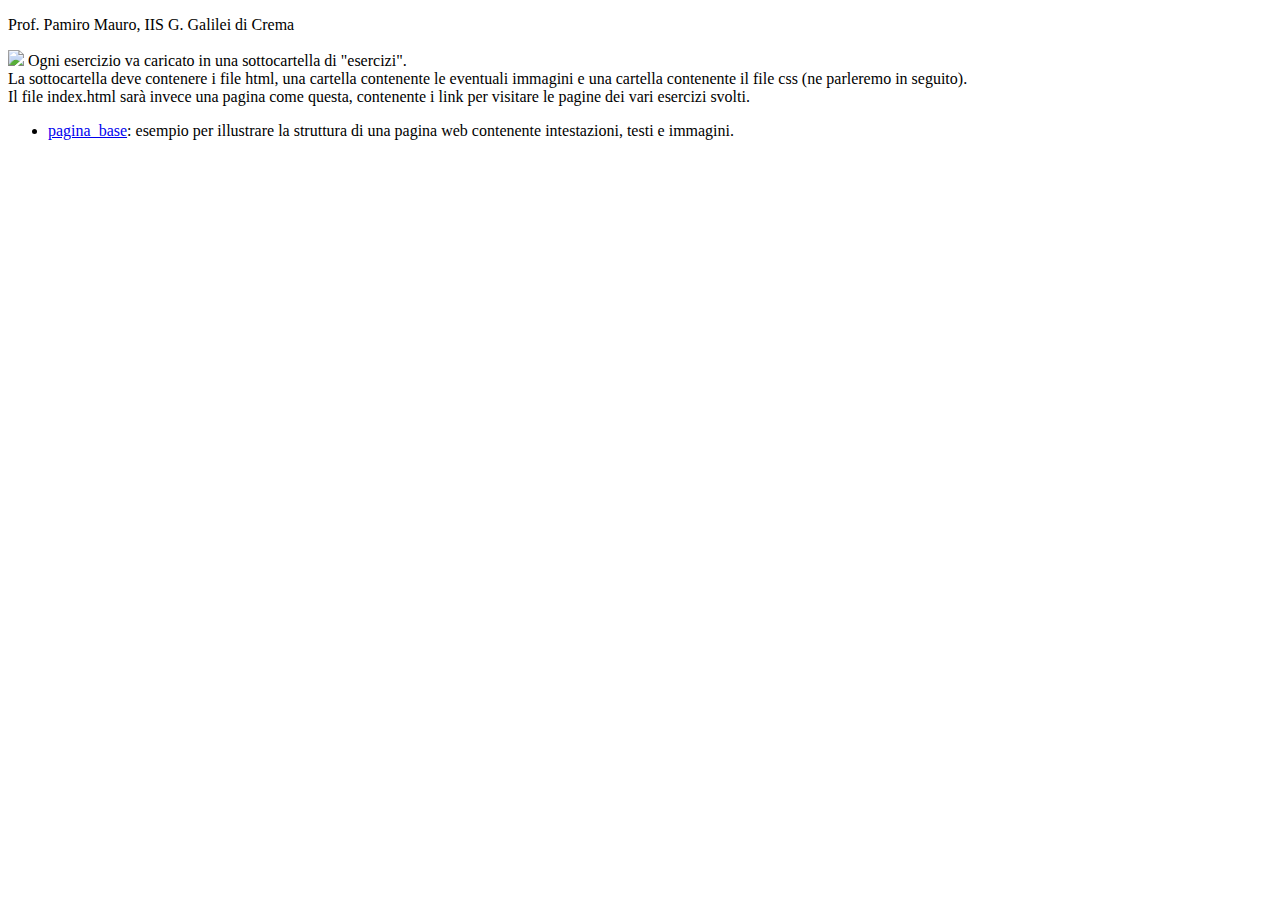
==== index.html @ 7ad841c9 "Update index.html" ====
<!doctype html>
<html>
<head>
  <title>Indice degli esercizi di HTML - prof. Pamiro Mauro</title>
  <link href="css/stili_indice.css">
</head>
<body>
<p id="intestazione">Prof. Pamiro Mauro, IIS G. Galilei di Crema</p>
<img id="logo" src="img/html_coding.jpg>
<h1>Indice degli esercizi di HTML</h1>
<p>In questa pagina troverete gli esercizi che via via vi assegnerò.</p>
<p>
Anche voi, usando il vostro spazio su GitHub, dovrete tenere un indice degli esercizi svolti, che dovrà essere aggiornato ogni volta che fate un nuovo esercizio, quindi <strong>prendete questo sito come modello</strong>.
</p>
<p>
Create nel vostro GitHub una pagina di nome index.html e una cartella di nome "esercizi".<br>
Ogni esercizio va caricato in una sottocartella di "esercizi".<br>
La sottocartella deve contenere i file html, una cartella contenente le eventuali immagini e una cartella contenente il file css (ne parleremo in seguito).<br>
Il file index.html sarà invece una pagina come questa, contenente i link per visitare le pagine dei vari esercizi svolti.
</p>
<ul>
  <li>
    <a href="esercizi/pagina_base/index.html">pagina_base</a>: 
    esempio per illustrare la struttura di una pagina web contenente intestazioni, testi e immagini.
  </li>
</ul>
</body>
</html>
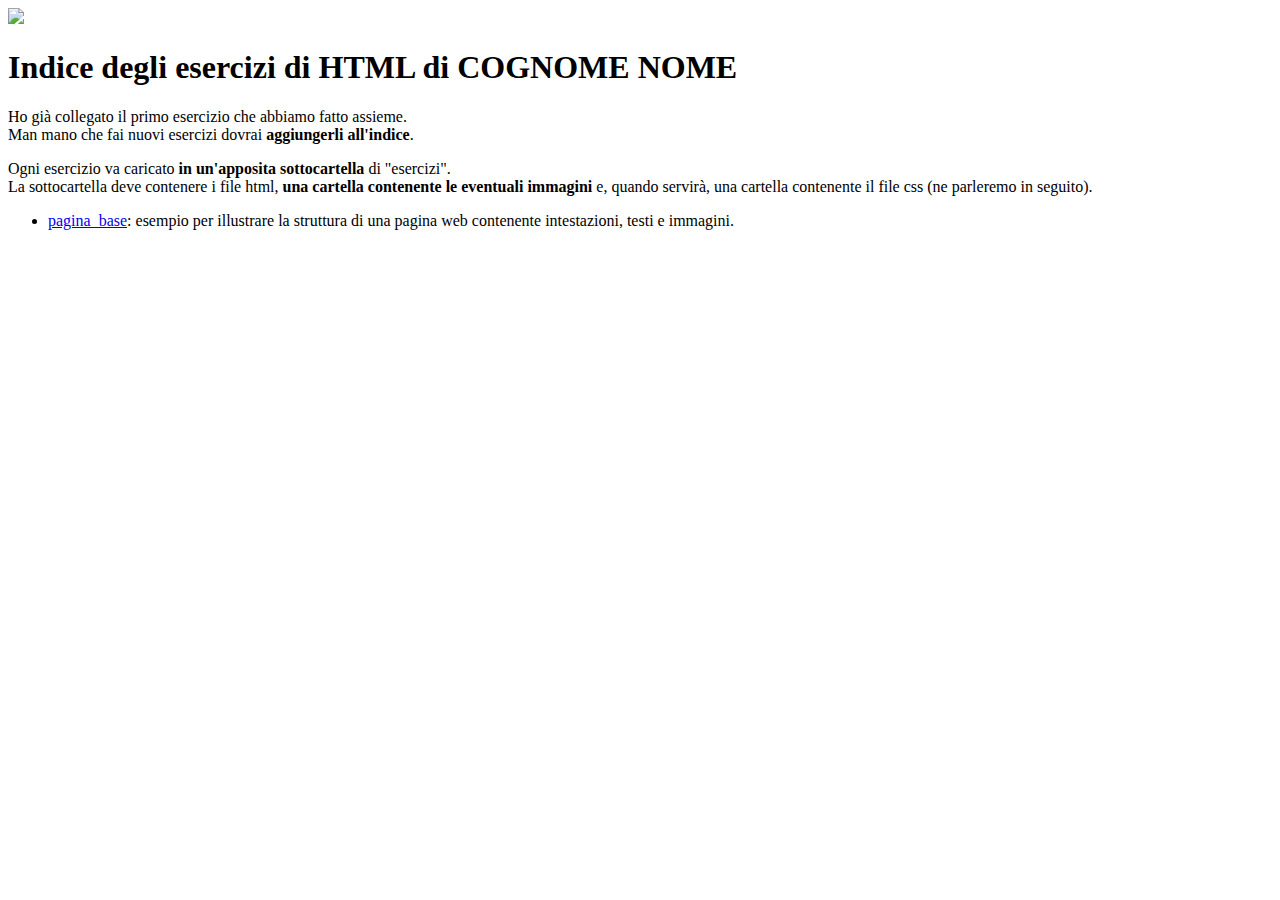
==== commit b8a00b1a: "Indice e primi esercizi di HTML" ====
--- a/index.html
+++ b/index.html
@@ -1,28 +1,26 @@
 <!doctype html>
 <html>
 <head>
-  <title>Indice degli esercizi di HTML - prof. Pamiro Mauro</title>
-  <link href="css/stili_indice.css">
+  <meta charset="utf-8">
+  <title>Indice degli esercizi di HTML - COGNOME NOME</title>
 </head>
 <body>
-<p id="intestazione">Prof. Pamiro Mauro, IIS G. Galilei di Crema</p>
-<img id="logo" src="img/html_coding.jpg>
-<h1>Indice degli esercizi di HTML</h1>
-<p>In questa pagina troverete gli esercizi che via via vi assegnerò.</p>
-<p>
-Anche voi, usando il vostro spazio su GitHub, dovrete tenere un indice degli esercizi svolti, che dovrà essere aggiornato ogni volta che fate un nuovo esercizio, quindi <strong>prendete questo sito come modello</strong>.
-</p>
-<p>
-Create nel vostro GitHub una pagina di nome index.html e una cartella di nome "esercizi".<br>
-Ogni esercizio va caricato in una sottocartella di "esercizi".<br>
-La sottocartella deve contenere i file html, una cartella contenente le eventuali immagini e una cartella contenente il file css (ne parleremo in seguito).<br>
-Il file index.html sarà invece una pagina come questa, contenente i link per visitare le pagine dei vari esercizi svolti.
-</p>
-<ul>
-  <li>
-    <a href="esercizi/pagina_base/index.html">pagina_base</a>: 
-    esempio per illustrare la struttura di una pagina web contenente intestazioni, testi e immagini.
-  </li>
-</ul>
+    <img id="logo" src="immagini/html_coding.jpg">
+    <h1>Indice degli esercizi di HTML di COGNOME NOME</h1>
+    <p>
+        Ho già collegato il primo esercizio che abbiamo fatto assieme.<br>
+        Man mano che fai nuovi esercizi dovrai <strong>aggiungerli all'indice</strong>.
+    </p>
+    <p>
+        Ogni esercizio va caricato <strong>in un'apposita sottocartella</strong> di "esercizi".<br>
+        La sottocartella deve contenere i file html, <strong>una cartella contenente le eventuali immagini</strong> 
+        e, quando servirà, una cartella contenente il file css (ne parleremo in seguito).<br>
+    </p>
+    <ul>
+      <li>
+        <a href="esercizi/pagina_base/index.html">pagina_base</a>: 
+        esempio per illustrare la struttura di una pagina web contenente intestazioni, testi e immagini.
+      </li>
+    </ul>
 </body>
 </html>
